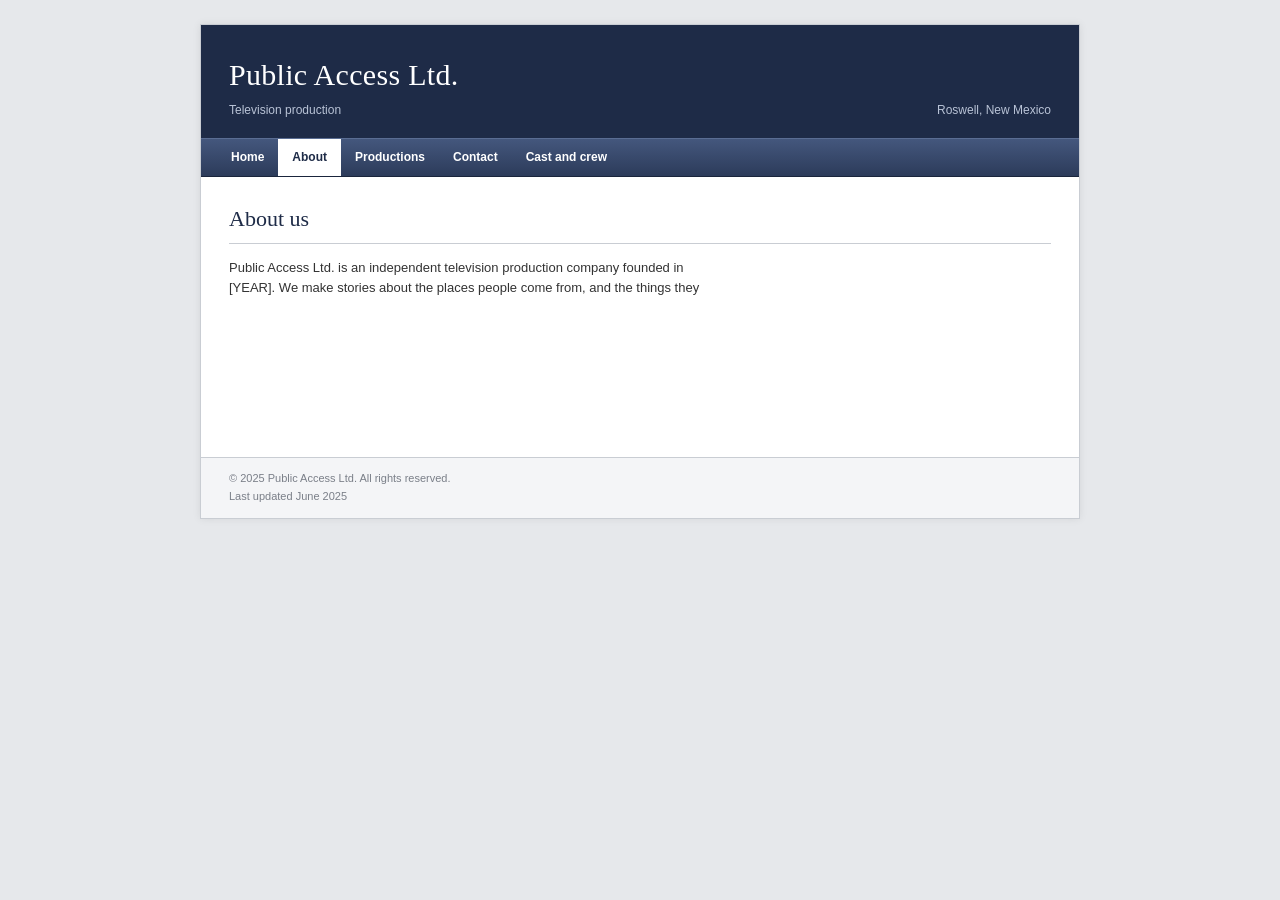
==== about/index.html @ 2f168bda "Add files via upload" ====
<!doctype html>
<html lang="en">
<head>
  <meta charset="utf-8">
  <meta name="viewport" content="width=device-width, initial-scale=1">
  <meta name="robots" content="noindex, nofollow">
  <title>About | Public Access Ltd.</title>
  <link rel="stylesheet" href="/assets/site.css">
  <script src="/assets/night.js" defer></script>
  <script src="/assets/site.js" defer></script>
</head>
<body data-page="about">
  <div class="page">
    <header class="masthead">
      <div class="masthead-inner">
        <a class="wordmark" href="/">Public Access Ltd.</a>
        <p class="tagline">Television production</p>
      </div>
      <p class="location">Roswell, New Mexico</p>
    </header>
    <nav class="tabs" aria-label="Main">
      <ul>
        <li><a href="/">Home</a></li>
        <li><a href="/about/" aria-current="page">About</a></li>
        <li><a href="/productions/">Productions</a></li>
        <li><a href="/contact/">Contact</a></li>
        <li><a href="/cast-and-crew/">Cast and crew</a></li>
      </ul>
    </nav>
    <main class="content">
      <h1>About us</h1>
      <p>Public Access Ltd. is an independent television production company founded in [YEAR]. We make stories about the places people come from, and the things they</p>
    </main>
    <footer class="footer">
      <p>&copy; 2025 Public Access Ltd. All rights reserved.</p>
      <p>Last updated June 2025</p>
    </footer>
  </div>
</body>
</html>
---- assets/site.css ----
:root {
  --page: #e6e8eb;
  --panel: #ffffff;
  --navy: #1e2b47;
  --nav-top: #44577d;
  --nav-bottom: #2c3b5a;
  --link: #2a5694;
  --text: #333333;
  --muted: #7a7f88;
  --rule: #c9cdd3;
}

* { box-sizing: border-box; }

html { background: var(--page); }

body {
  margin: 0;
  color: var(--text);
  font-family: Verdana, Tahoma, Geneva, sans-serif;
  font-size: 13px;
  line-height: 1.6;
}

.page {
  width: 100%;
  max-width: 880px;
  margin: 24px auto;
  background: var(--panel);
  border: 1px solid var(--rule);
  box-shadow: 0 0 8px rgba(0, 0, 0, 0.08);
}

.masthead {
  display: flex;
  justify-content: space-between;
  align-items: flex-end;
  gap: 16px;
  padding: 26px 28px 18px;
  background: var(--navy);
  color: #ffffff;
}

.wordmark {
  font-family: Georgia, "Times New Roman", serif;
  font-size: 30px;
  color: #ffffff;
  text-decoration: none;
  letter-spacing: 0.01em;
}

.tagline,
.location {
  margin: 2px 0 0;
  font-size: 12px;
  color: #b9c3d6;
}

.tabs {
  background: linear-gradient(var(--nav-top), var(--nav-bottom));
  border-top: 1px solid #5a6d93;
  border-bottom: 1px solid #1a253c;
}

.tabs ul {
  display: flex;
  flex-wrap: wrap;
  margin: 0;
  padding: 0 16px;
  list-style: none;
}

.tabs a {
  display: block;
  padding: 9px 14px;
  color: #ffffff;
  font-weight: bold;
  font-size: 12px;
  text-decoration: none;
}

.tabs a:hover { background: rgba(255, 255, 255, 0.12); }

.tabs a[aria-current="page"] {
  background: var(--panel);
  color: var(--navy);
}

.content {
  min-height: 280px;
  padding: 24px 28px 32px;
}

.content h1 {
  margin: 0 0 14px;
  font-family: Georgia, "Times New Roman", serif;
  font-size: 22px;
  font-weight: normal;
  color: var(--navy);
  border-bottom: 1px solid var(--rule);
  padding-bottom: 6px;
}

.content p { margin: 0 0 12px; max-width: 68ch; }

.content a { color: var(--link); }

.notice {
  padding: 10px 12px;
  background: #f4f5f7;
  border: 1px solid var(--rule);
  color: #555b66;
}

.details { border-collapse: collapse; }
.details th,
.details td {
  padding: 6px 18px 6px 0;
  text-align: left;
  vertical-align: top;
  border-bottom: 1px dotted var(--rule);
}
.details th { font-weight: bold; color: #555b66; }

.footer {
  padding: 12px 28px;
  border-top: 1px solid var(--rule);
  background: #f4f5f7;
  color: var(--muted);
  font-size: 11px;
}
.footer p { margin: 0; }

a:focus-visible {
  outline: 2px solid #e2b93b;
  outline-offset: 2px;
}

@media (max-width: 600px) {
  .page { margin: 0; border: 0; }
  .masthead { flex-direction: column; align-items: flex-start; }
  .wordmark { font-size: 26px; }
}

body.night { background: #050505; }
body.night .page { display: none; }

.set {
  min-height: 100vh;
  display: flex;
  flex-direction: column;
  align-items: center;
  justify-content: center;
  gap: 1.25rem;
  padding: 4vmin;
}

.screen {
  container-type: inline-size;
  position: relative;
  width: min(100%, calc(84vh * 4 / 3));
  aspect-ratio: 4 / 3;
  overflow: hidden;
  border-radius: 3% / 4%;
  background: #000;
  box-shadow: inset 0 0 6cqw rgba(0, 0, 0, 0.55);
}

.static {
  position: absolute;
  inset: 0;
  width: 100%;
  height: 100%;
  image-rendering: pixelated;
}

.slate {
  position: absolute;
  left: 0;
  right: 0;
  top: 50%;
  transform: translateY(-50%);
  display: flex;
  flex-direction: column;
  align-items: center;
  gap: 2.2cqw;
  padding: 4cqw 8cqw;
  background: rgba(0, 0, 0, 0.62);
  color: #f0f0ea;
  text-align: center;
  font-family: "Arial Black", "Arial Bold", Gadget, sans-serif;
  font-weight: 900;
  font-size: 4.6cqw;
  line-height: 1.2;
  text-shadow: 0.09em 0.09em 0 #000;
}
.slate p { margin: 0; }
.slate .big { font-size: 6.4cqw; max-width: 20ch; }
.slate a { color: inherit; text-decoration: none; }

.sound {
  font-family: Verdana, Tahoma, sans-serif;
  font-size: 0.95rem;
  color: #f0f0ea;
  background: transparent;
  border: 1px solid #555;
  border-radius: 2px;
  padding: 0.5rem 1rem;
  cursor: pointer;
}
.sound:hover { border-color: #f0f0ea; }
.sound:focus-visible,
.slate a:focus-visible {
  outline: 3px solid #e9d64e;
  outline-offset: 3px;
}
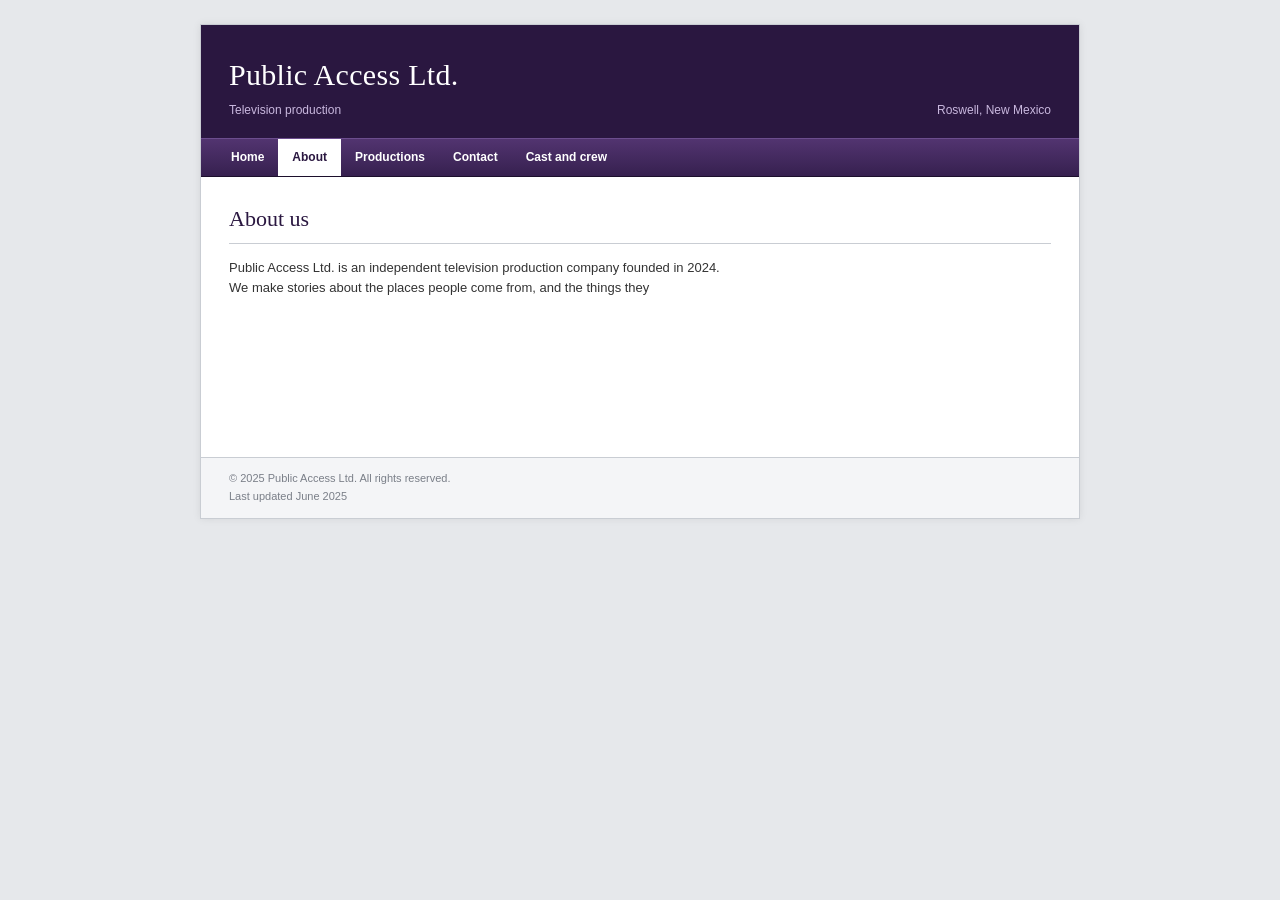
==== commit c9dad91a: "Update index.html" ====
--- a/about/index.html
+++ b/about/index.html
@@ -29,7 +29,7 @@
     </nav>
     <main class="content">
       <h1>About us</h1>
-      <p>Public Access Ltd. is an independent television production company founded in [YEAR]. We make stories about the places people come from, and the things they</p>
+      <p>Public Access Ltd. is an independent television production company founded in 2024. We make stories about the places people come from, and the things they</p>
     </main>
     <footer class="footer">
       <p>&copy; 2025 Public Access Ltd. All rights reserved.</p>
--- a/assets/site.css
+++ b/assets/site.css
@@ -1,9 +1,9 @@
 :root {
   --page: #e6e8eb;
   --panel: #ffffff;
-  --navy: #1e2b47;
-  --nav-top: #44577d;
-  --nav-bottom: #2c3b5a;
+  --navy: #2a1740;
+  --nav-top: #523470;
+  --nav-bottom: #36204f;
   --link: #2a5694;
   --text: #333333;
   --muted: #7a7f88;
@@ -53,13 +53,13 @@
 .location {
   margin: 2px 0 0;
   font-size: 12px;
-  color: #b9c3d6;
+  color: #c9b8de;
 }
 
 .tabs {
   background: linear-gradient(var(--nav-top), var(--nav-bottom));
-  border-top: 1px solid #5a6d93;
-  border-bottom: 1px solid #1a253c;
+  border-top: 1px solid #6c4d8e;
+  border-bottom: 1px solid #1c0f2c;
 }
 
 .tabs ul {
